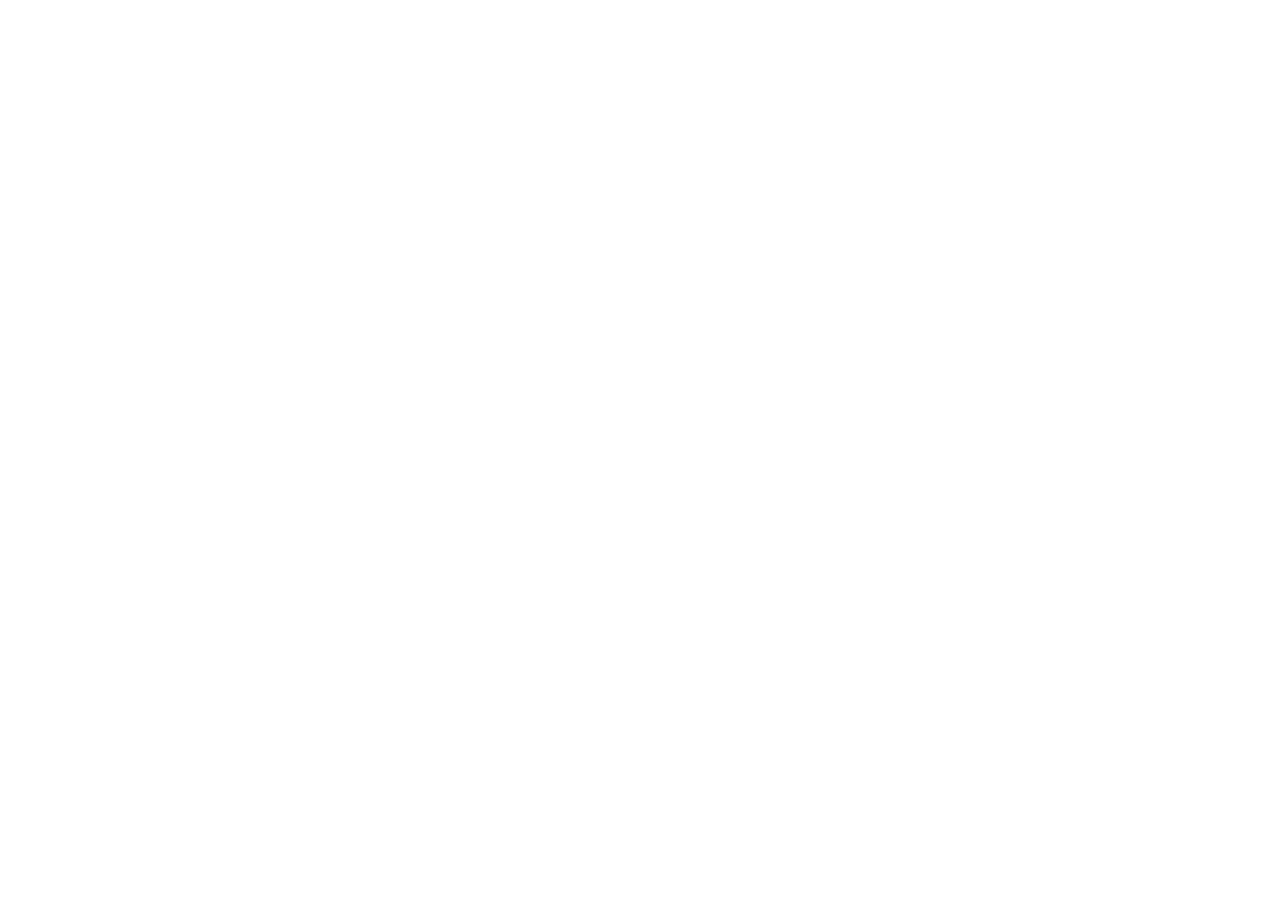
==== web/about.html @ 36f82db8 "Interface : accueil v3, pages publiques, back-office, 4 langues (anglais de référence)" ====
<!doctype html>
<html lang="en">
<head>
<meta charset="utf-8">
<meta name="viewport" content="width=device-width, initial-scale=1">
<link rel="icon" href="data:image/svg+xml,%3Csvg xmlns=%27http://www.w3.org/2000/svg%27 viewBox=%270 0 32 32%27%3E%3Cdefs%3E%3ClinearGradient id=%27g%27 x1=%270%27 y1=%270%27 x2=%271%27 y2=%271%27%3E%3Cstop offset=%270%27 stop-color=%27%232458e6%27/%3E%3Cstop offset=%271%27 stop-color=%27%230e8fa8%27/%3E%3C/linearGradient%3E%3C/defs%3E%3Crect width=%2732%27 height=%2732%27 rx=%278%27 fill=%27url(%23g)%27/%3E%3Cpath d=%27M7 12h18M7 20h18%27 stroke=%27white%27 stroke-width=%272.5%27 stroke-linecap=%27round%27 opacity=%27.9%27/%3E%3C/svg%3E">
<title>About — smokestack</title>
<link rel="stylesheet" href="/app.css">
</head>
<body>
<header class="hdr" id="hdr"></header>
<main class="wrap">
  <div class="page-head">
    <p class="eyebrow" data-i18n="nav.about"></p>
    <h1 data-i18n="about.title"></h1>
    <p class="lead" id="desc"></p>
  </div>
  <div class="grid g2 section">
    <div class="card"><div class="card-b">
      <div class="section-h"><h2 data-i18n="about.operator"></h2></div><div id="operator"></div>
    </div></div>
    <div class="card"><div class="card-b">
      <div class="section-h"><h2 data-i18n="about.contact"></h2></div><div id="contact"></div>
      <p class="faint" style="font-size:12.5px;margin:12px 0 0" data-i18n="about.noc_note"></p>
    </div></div>
  </div>
  <section class="section">
    <div class="section-h"><h2 data-i18n="about.method"></h2></div>
    <div class="card"><div class="card-b muted" style="font-size:14px">
      <p style="margin-top:0" data-i18n="about.method_p1"></p>
      <p data-i18n="about.method_p2"></p>
      <p style="margin-bottom:0" data-i18n="about.method_p3"></p>
    </div></div>
  </section>
  <section class="section" id="legalSec">
    <div class="section-h"><h2 data-i18n="about.legal"></h2></div>
    <p class="muted" style="font-size:13px" id="legal"></p>
  </section>
</main>
<footer class="ftr" id="ftr"></footer>
<script src="/i18n.js"></script>
<script src="/app.js"></script>
<script>
function render(s) {
  const t = I18N.t, esc = App.esc;
  const kv = rows => `<div class="kv">` + rows.filter(r => r[1]).map(r =>
    `<div class="k">${esc(t(r[0]))}</div><div class="v">${r[1]}</div>`).join("") + `</div>`;
  const asnNum = String(s.asn || "").replace(/\D/g, "");
  document.getElementById("desc").textContent = s.description || "";
  document.getElementById("operator").innerHTML = kv([
    ["about.org", esc(s.org)],
    ["about.asn", asnNum ? `<a class="mono" href="/network">${esc(s.asn)}</a>` : ""],
    ["about.owner", esc(s.owner)],
    ["about.location", esc(s.location)],
    ["about.timezone", esc(s.timezone)],
    ["about.peeringdb", s.peeringdb ? `<a href="${esc(s.peeringdb)}" rel="noopener">↗</a>` : ""]
  ]);
  document.getElementById("contact").innerHTML = kv([
    ["about.email", s.email ? `<a href="mailto:${esc(s.email)}">${esc(s.email)}</a>` : ""],
    ["about.noc", s.noc_email ? `<a href="mailto:${esc(s.noc_email)}">${esc(s.noc_email)}</a>` : ""],
    ["about.website", s.url ? `<a href="${esc(s.url)}" rel="noopener">${esc(s.url.replace(/^https?:\/\//,""))}</a>` : ""]
  ]);
  document.getElementById("legal").textContent = s.legal || "";
  document.getElementById("legalSec").hidden = !s.legal;
}
App.boot("about", render);
</script>
</body>
</html>
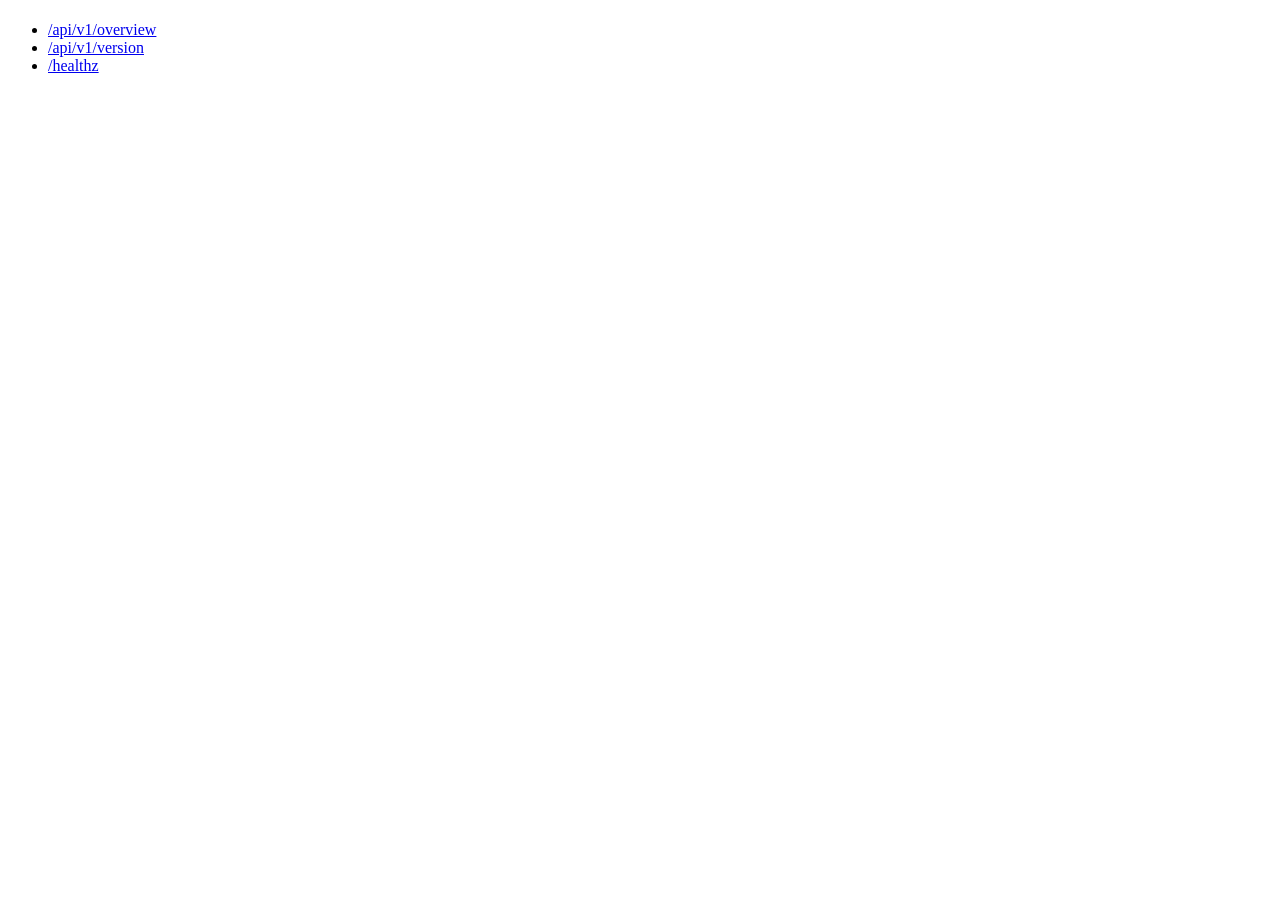
==== commit 9c123628: "Let the operator hide the Federation, Host network and Pairing pages An instance that watches a few " ====
--- a/web/about.html
+++ b/web/about.html
@@ -5,6 +5,7 @@
 <meta name="viewport" content="width=device-width, initial-scale=1">
 <link rel="icon" href="data:image/svg+xml,%3Csvg xmlns=%27http://www.w3.org/2000/svg%27 viewBox=%270 0 32 32%27%3E%3Cdefs%3E%3ClinearGradient id=%27g%27 x1=%270%27 y1=%270%27 x2=%271%27 y2=%271%27%3E%3Cstop offset=%270%27 stop-color=%27%232458e6%27/%3E%3Cstop offset=%271%27 stop-color=%27%230e8fa8%27/%3E%3C/linearGradient%3E%3C/defs%3E%3Crect width=%2732%27 height=%2732%27 rx=%278%27 fill=%27url(%23g)%27/%3E%3Cpath d=%27M7 12h18M7 20h18%27 stroke=%27white%27 stroke-width=%272.5%27 stroke-linecap=%27round%27 opacity=%27.9%27/%3E%3C/svg%3E">
 <title>About — smokestack</title>
+<script src="/theme.js"></script>
 <link rel="stylesheet" href="/app.css">
 </head>
 <body>
@@ -21,6 +22,7 @@
     </div></div>
     <div class="card"><div class="card-b">
       <div class="section-h"><h2 data-i18n="about.contact"></h2></div><div id="contact"></div>
+      <div id="cform"></div>
       <p class="faint" style="font-size:12.5px;margin:12px 0 0" data-i18n="about.noc_note"></p>
     </div></div>
   </div>
@@ -32,38 +34,233 @@
       <p style="margin-bottom:0" data-i18n="about.method_p3"></p>
     </div></div>
   </section>
+  <section class="section">
+    <div class="section-h"><h2 data-i18n="about.instance"></h2></div>
+    <p class="muted" style="font-size:13px;margin-top:0" data-i18n="about.instance_lead"></p>
+    <div class="grid g2">
+      <div class="card"><div class="card-b">
+        <div class="section-h"><h3 style="font-size:15px;margin:0" data-i18n="about.probe_net"></h3></div>
+        <div id="probenet"></div>
+      </div></div>
+      <div class="card"><div class="card-b">
+        <div class="section-h"><h3 style="font-size:15px;margin:0" data-i18n="about.platform"></h3></div>
+        <div id="platform"></div>
+      </div></div>
+    </div>
+  </section>
+  <section class="section" id="apiSec">
+    <div class="section-h"><h2 data-i18n="about.api"></h2></div>
+    <p class="muted" style="font-size:13px" data-i18n="about.api_lead"></p>
+    <ul class="apilist">
+      <li><a class="mono" href="/api/v1/overview">/api/v1/overview</a> <span class="faint" data-i18n="about.api_overview"></span></li>
+      <li><a class="mono" href="/api/v1/version">/api/v1/version</a> <span class="faint" data-i18n="about.api_version"></span></li>
+      <li><a class="mono" href="/healthz">/healthz</a> <span class="faint" data-i18n="about.api_health"></span></li>
+    </ul>
+  </section>
   <section class="section" id="legalSec">
     <div class="section-h"><h2 data-i18n="about.legal"></h2></div>
     <p class="muted" style="font-size:13px" id="legal"></p>
   </section>
 </main>
 <footer class="ftr" id="ftr"></footer>
+<script src="/html.js"></script>
 <script src="/i18n.js"></script>
 <script src="/app.js"></script>
 <script>
+const { html, url } = H;
+
+const kv = rows => html`<div class="kv">${rows.filter(r => r[1]).map(r =>
+  html`<div class="k">${I18N.t(r[0])}</div><div class="v">${r[1]}</div>`)}</div>`;
+
+const mailto = addr => addr && html`<a href="mailto:${addr}">${addr}</a>`;
+// rel is a parameter because the two kinds of outbound link here do not want
+// the same one. The operator's own website and PeeringDB page want noopener;
+// the contact links, which are arbitrary addresses the operator typed, were
+// noreferrer before this page moved onto the template and stay noreferrer —
+// noreferrer implies noopener, so naming only the latter would have quietly
+// started leaking the referrer to them.
+const out = (href, label, rel = "noopener") => {
+  const u = url(href);
+  return u && html`<a href="${u}" rel="${rel}">${label}</a>`;
+};
+
 function render(s) {
-  const t = I18N.t, esc = App.esc;
-  const kv = rows => `<div class="kv">` + rows.filter(r => r[1]).map(r =>
-    `<div class="k">${esc(t(r[0]))}</div><div class="v">${r[1]}</div>`).join("") + `</div>`;
   const asnNum = String(s.asn || "").replace(/\D/g, "");
   document.getElementById("desc").textContent = s.description || "";
-  document.getElementById("operator").innerHTML = kv([
-    ["about.org", esc(s.org)],
-    ["about.asn", asnNum ? `<a class="mono" href="/network">${esc(s.asn)}</a>` : ""],
-    ["about.owner", esc(s.owner)],
-    ["about.location", esc(s.location)],
-    ["about.timezone", esc(s.timezone)],
-    ["about.peeringdb", s.peeringdb ? `<a href="${esc(s.peeringdb)}" rel="noopener">↗</a>` : ""]
-  ]);
-  document.getElementById("contact").innerHTML = kv([
-    ["about.email", s.email ? `<a href="mailto:${esc(s.email)}">${esc(s.email)}</a>` : ""],
-    ["about.noc", s.noc_email ? `<a href="mailto:${esc(s.noc_email)}">${esc(s.noc_email)}</a>` : ""],
-    ["about.website", s.url ? `<a href="${esc(s.url)}" rel="noopener">${esc(s.url.replace(/^https?:\/\//,""))}</a>` : ""]
-  ]);
+  H.render(document.getElementById("operator"), kv([
+    ["about.org", s.org],
+    ["about.asn", asnNum && (!App.hides("network")
+      ? html`<a class="mono" href="/network">${s.asn}</a>` : html`<span class="mono">${s.asn}</span>`)],
+    ["about.owner", s.owner],
+    ["about.location", s.location],
+    ["about.timezone", s.timezone],
+    ["about.peeringdb", out(s.peeringdb, "\u2197")]
+  ]));
+  contactForm(s);
+  H.render(document.getElementById("contact"), kv([
+    ["about.email", mailto(s.email)],
+    ["about.noc", mailto(s.noc_email)],
+    ["about.website", out(s.url, String(s.url || "").replace(/^https?:\/\//, ""))]
+  ]));
   document.getElementById("legal").textContent = s.legal || "";
   document.getElementById("legalSec").hidden = !s.legal;
+  renderInstance();
+}
+
+// What this instance is, and which network its packets leave from. A
+// measurement with no stated origin is of no use to whoever reads it.
+// The address itself is not published: the reverse name and the network
+// situate the probe, which is the same rule applied to the targets.
+async function renderInstance() {
+  const t = I18N.t;
+  let v = null;
+  try { v = await fetch("/api/v1/instance").then(r => r.ok ? r.json() : null); }
+  catch (e) { /* the page is worth showing without it */ }
+  if (!v) return;
+  const n = String(v.asn || "").replace(/\D/g, "");
+  const links = n && html`
+    <a href="https://www.peeringdb.com/asn/${n}" rel="noopener" target="_blank">PeeringDB \u2197</a>
+    \u00b7 <a href="https://stat.ripe.net/app/launchpad/AS${n}" rel="noopener" target="_blank">RIPEstat \u2197</a>`;
+  const dur = s => {
+    if (!s) return "";
+    const d = Math.floor(s / 86400), h = Math.floor(s % 86400 / 3600), m = Math.floor(s % 3600 / 60);
+    return d ? `${d} d ${h} h` : h ? `${h} h ${m} min` : `${m} min`;
+  };
+  const size = b => b >= (1 << 30) ? Math.round(b / (1 << 30)) + " GB"
+    : b ? Math.round(b / (1 << 20)) + " MB" : "";
+  H.render(document.getElementById("probenet"), kv([
+    ["about.reverse", v.reverse],
+    ["about.network", v.behind_nat ? t("about.behind_nat")
+      : v.network && html`<span class="mono">${v.network}</span>`],
+    ["about.family", v.family ? "IPv" + v.family : ""],
+    ["about.asn", v.asn && html`<span class="mono">${v.asn}</span>`],
+    ["about.as_name", v.as_name || v.net_name],
+    ["about.check", links]
+  ]));
+  H.render(document.getElementById("platform"), kv([
+    ["about.version", v.version],
+    ["about.cpu", v.cpu_cores ? (v.cpu_model ? v.cpu_model + " \u00b7 " : "") +
+      v.cpu_cores + " " + t("about.cores") : ""],
+    ["about.ram", size(v.ram_bytes)],
+    ["about.uptime", dur(v.uptime_s)],
+    ["about.platform_k", v.platform]
+  ]));
 }
 App.boot("about", render);
+
+/* ------------------------------------------------------- contact form */
+/* The operator's address stays private: visitors write from here and the
+   message lands in the back-office. */
+// Four ways to be reachable: the form, an address assembled in JavaScript
+// (a harvester reading the HTML finds nothing), links to your own tools, or
+// nothing at all.
+function contactMode(site) {
+  const m = site.contact_mode;
+  if (m === "form" || m === "email" || m === "links" || m === "off") return m;
+  return site.contact_form ? "form" : "off";
+}
+
+// A proof-of-work check instead of a third-party captcha: nothing to read,
+// so it works in every language, and no visitor data leaves the instance.
+async function solveChallenge(state) {
+  const c = await fetch("/api/v1/contact/challenge").then(r => r.json());
+  const enc = new TextEncoder();
+  const need = c.bits;
+  const zeros = buf => {
+    let n = 0;
+    for (const byte of new Uint8Array(buf)) {
+      if (byte === 0) { n += 8; continue; }
+      for (let m = 128; m > 0; m >>= 1) { if (byte & m) return n; n++; }
+      return n;
+    }
+    return n;
+  };
+  for (let i = 0; i < 20e6; i++) {
+    const nonce = String(i);
+    const h = await crypto.subtle.digest("SHA-256", enc.encode(c.salt + nonce));
+    if (zeros(h) >= need) return { salt: c.salt, ts: c.ts, sig: c.sig, nonce };
+    if (i % 2000 === 0 && state) state.textContent = I18N.t("contact.verifying");
+  }
+  throw new Error("verification failed");
+}
+
+function contactAlternatives(site) {
+  const box = document.getElementById("cform"), t = I18N.t;
+  const mode = contactMode(site);
+  if (mode === "email" && site.email) {
+    // Assembled at display time, never present as text in the HTML.
+    const [user, domain] = site.email.split("@");
+    H.render(box, html`<div class="card" style="margin-top:14px"><div class="card-b">
+      <h3 style="margin:0 0 8px;font-size:15px">${t("contact.title")}</h3>
+      <div id="cmail"></div></div></div>`);
+    const a = document.createElement("a");
+    a.href = "mailto:" + user + String.fromCharCode(64) + domain;
+    a.textContent = user + String.fromCharCode(64) + domain;
+    const wrap = document.getElementById("cmail");
+    wrap.appendChild(a);
+    return;
+  }
+  if (mode === "links" && (site.contact_links || []).length) {
+    H.render(box, html`<div class="card" style="margin-top:14px"><div class="card-b">
+      <h3 style="margin:0 0 8px;font-size:15px">${t("contact.other_ways")}</h3>
+      <ul style="margin:0;padding-left:18px">${site.contact_links.map(l =>
+        html`<li>${out(l.url, l.label || l.url, "noopener noreferrer")}</li>`)}</ul>
+      </div></div>`);
+  }
+}
+
+function contactForm(site) {
+  const box = document.getElementById("cform");
+  if (!box) return;
+  if (contactMode(site) !== "form") { contactAlternatives(site); return; }
+  const t = I18N.t;
+  H.render(box, html`<div class="card" style="margin-top:14px"><div class="card-b">
+    <h3 style="margin:0 0 4px;font-size:15px">${t("contact.title")}</h3>
+    <p class="faint" style="font-size:13px;margin:0 0 14px">${t("contact.lead")}</p>
+    <div class="cf-grid">
+      <label>${t("contact.name")}<input id="cf-name" maxlength="120" autocomplete="name"></label>
+      <label>${t("contact.email")}<input id="cf-mail" type="email" maxlength="200" autocomplete="email"></label>
+    </div>
+    <label class="cf-full">${t("contact.subject")}
+      <input id="cf-sub" maxlength="200" placeholder="${t("contact.subject_ph")}"></label>
+    <label class="cf-full">${t("contact.message")}
+      <textarea id="cf-msg" rows="5" maxlength="4000"></textarea></label>
+    <input id="cf-web" class="cf-hp" tabindex="-1" autocomplete="off" aria-hidden="true">
+    <div style="display:flex;align-items:center;gap:12px;margin-top:10px;flex-wrap:wrap">
+      <button class="btn-primary" id="cf-send">${t("contact.send")}</button>
+      <span id="cf-state" class="faint" style="font-size:13px"></span>
+    </div>
+    <p class="faint" style="font-size:11.5px;margin:12px 0 0">${t("contact.privacy")}</p>
+  </div></div>`);
+  const state = document.getElementById("cf-state"), btn = document.getElementById("cf-send");
+  btn.onclick = async () => {
+    btn.disabled = true; state.style.color = ""; state.textContent = t("contact.sending");
+    try {
+      let proof = {};
+      if (site.captcha) proof = await solveChallenge(state);
+      const r = await fetch("/api/v1/contact", {
+        method: "POST", headers: { "Content-Type": "application/json" },
+        body: JSON.stringify({
+          salt: proof.salt, sig: proof.sig, nonce: proof.nonce, ts: proof.ts,
+          name: document.getElementById("cf-name").value,
+          email: document.getElementById("cf-mail").value,
+          subject: document.getElementById("cf-sub").value,
+          message: document.getElementById("cf-msg").value,
+          website: document.getElementById("cf-web").value,
+          lang: I18N.lang
+        })
+      });
+      const d = await r.json().catch(() => ({}));
+      if (!r.ok) throw new Error(d.error || r.status);
+      H.render(box, html`<div class="card" style="margin-top:14px"><div class="card-b">
+        <span class="badge b-ok">${t("contact.sent")}</span></div></div>`);
+    } catch (e) {
+      state.style.color = "var(--crit)";
+      state.textContent = t("contact.error") + " " + e.message;
+      btn.disabled = false;
+    }
+  };
+}
 </script>
 </body>
 </html>
